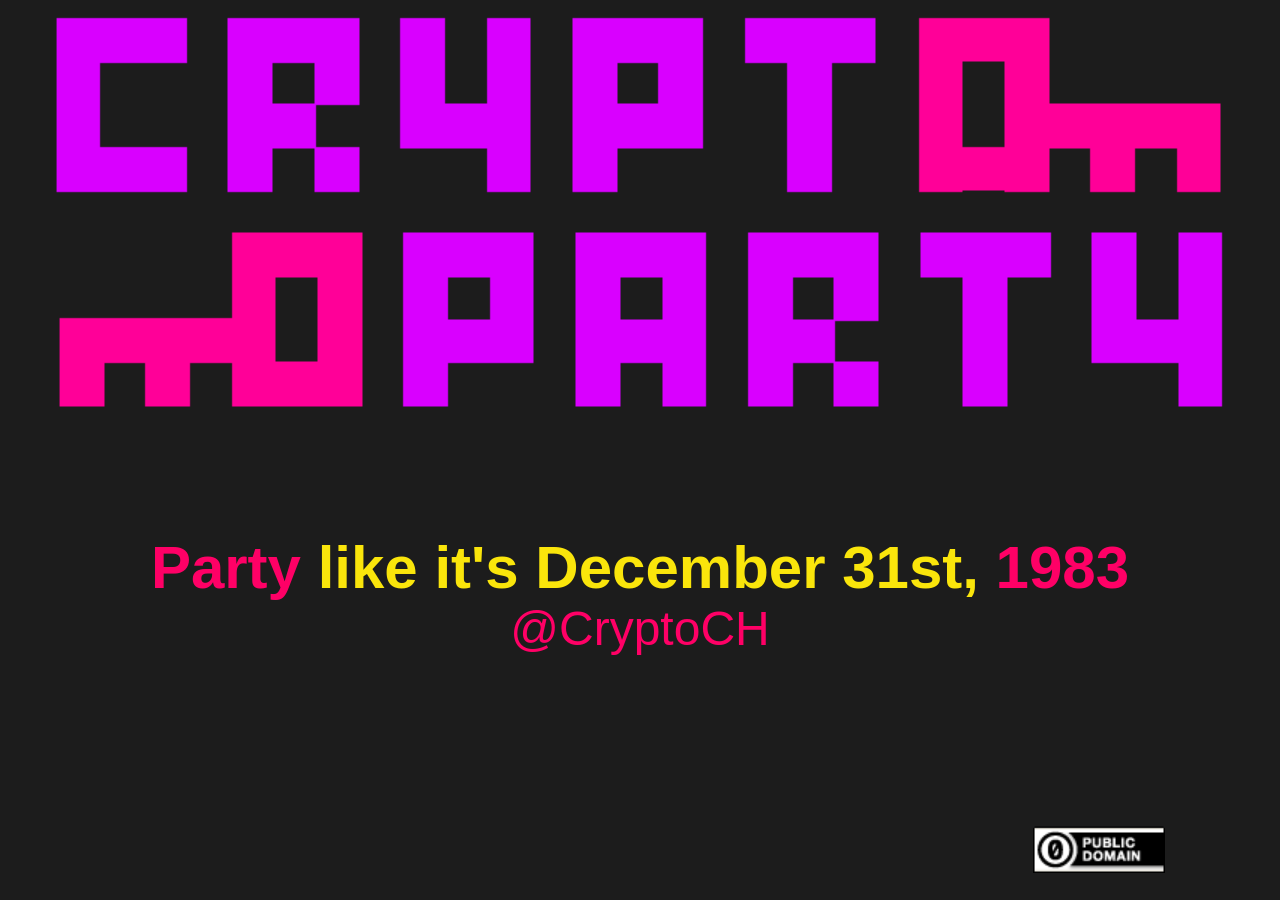
==== introduction/introduction.html @ 3e6db00e "Mets à jour l'introduction" ====
<!DOCTYPE html>
<head>
<meta charset="utf-8">
  <title></title>
  <link href="data:text/css,html%20%7B%20background%2Dcolor%3A%20%231C1C1C%3B%20%7D%0Aa%2C%20a%3Ahover%20%7B%20color%3A%20%23FF0066%3B%20text%2Ddecoration%3A%20none%3B%7D%0Afooter%20%7B%20position%3A%20absolute%3B%20bottom%3A%2010px%3B%20right%3A%2050px%3B%20%7D%0Astrong%20%7Bcolor%3A%20%23FF0066%7D%0Abody%20%7B%0A%20%20%20font%2Dfamily%3A%20%27Oswald%27%2C%20arial%2C%20serif%3B%0A%20%20%20background%2Dcolor%3A%20white%3B%0A%20%20%20color%3A%20white%3B%0A%20%20%20font%2Dsize%3A%202em%3B%0A%20%20%20background%3A%20%231C1C1C%3B%0A%7D%0A%0A%0A%2F%2A%20Transition%20effect%20%2A%2F%0Asection%20%7B%0A%20%20%20%2Dmoz%2Dtransition%3A%20left%20400ms%20linear%200s%3B%0A%20%20%20%2Dwebkit%2Dtransition%3A%20left%20400ms%20linear%200s%3B%0A%20%20%20%2Dms%2Dtransition%3A%20left%20400ms%20linear%200s%3B%0A%20%20%20transition%3A%20left%20400ms%20linear%200s%3B%0A%20%20%20background%3A%20%231C1C1C%3B%0A%7D%0Asection%20%7B%20left%3A%20%2D150%25%3B%20%7D%0Asection%5Baria%2Dselected%5D%20%7B%20left%3A%200%3B%20%7D%0Asection%5Baria%2Dselected%5D%20%7E%20section%20%7B%20left%3A%20%2B150%25%20%7D%0A%0A%2Elevel1%20%7B%20background%2Dcolor%3A%20%231C1C1C%3B%20vertical%2Dalign%3A%20middle%3B%20text%2Dalign%3A%20center%3B%7D%0A%2Elevel1%20h1%20%7Bline%2Dheight%3A%20600px%3B%20vertical%2Dalign%3A%20middle%3B%20margin%3A%200%3B%20text%2Dalign%3A%20center%3B%20display%3A%20block%7D%0A%0Ah1%20%7B%0A%20%20%20margin%3A%2050px%20100px%200%20100px%3B%0A%20%20%20font%2Dsize%3A%2050px%3B%0A%20%20%20text%2Dshadow%3A%200px%20%2D1px%200px%20%23000%3B%0A%20%20%20text%2Dalign%3A%20left%3B%0A%7D%0Ah2%20%7B%0A%20%20%20color%3A%20%23FAE50B%3B%0A%20%20%20margin%3A%2070px%200%200%200%3B%0A%20%20%20font%2Dsize%3A%2040px%3B%0A%20%20%20text%2Dalign%3A%20center%3B%0A%7D%0Aul%20%7B%0A%20%20%20margin%2Dtop%3A%2060px%3B%0A%20%20%20margin%2Dleft%3A%2040px%3B%0A%20%20%20margin%2Dright%3A%2030px%3B%0A%20%20%20padding%2Dright%3A%2030px%3B%0A%20%20%20font%2Dsize%3A%2035px%3B%0A%20%20%20text%2Dalign%3A%20right%3B%0A%20%20%20border%2Dright%3A%204px%20solid%20white%3B%0A%20%20%20min%2Dwidth%3A%20310px%3B%0A%20%20%20display%3A%20inline%2Dblock%3B%0A%7D%0Ali%20%7B%0A%20%20%20margin%2Dbottom%3A%2010px%3B%0A%7D%0Ablockquote%20%7B%0A%20%20%20margin%3A%2025px%20auto%200%20auto%3B%0A%20%20%20width%3A%20600px%3B%0A%7D%0Aq%7B%0A%20%20%20margin%3A%2050px%20auto%200%20auto%3B%0A%20%20%20width%3A%20500px%3B%0A%7D%0Aq%3Aafter%20%7Bcontent%3A%20%22%22%7D%0Aq%3Abefore%20%7Bcontent%3A%20%22%22%7D%0Aq%20%7B%0A%20%20%20display%3A%20block%3B%0A%20%20%20margin%2Dtop%3A%20140px%3B%0A%7D%0Avideo%20%7B%0A%20%20%20position%3A%20absolute%3B%0A%20%20%20top%3A%20210px%3B%0A%20%20%20width%3A%20260px%3B%0A%20%20%20left%3A%20445px%3B%0A%20%20%20box%2Dshadow%3A%200%200%2010px%20black%3B%0A%7D%0A%23arrow%20%7B%0A%20%20%20position%3A%20absolute%3B%0A%20%20%20top%3A%20165px%3B%0A%20%20%20left%3A%20460px%3B%0A%20%20%20font%2Dsize%3A%20100px%3B%0A%20%20%20color%3A%20white%3B%0A%0A%7D%0Ali%20%7Blist%2Dstyle%2Dtype%3A%20none%7D%0A%0A%2F%2A%20By%20default%2C%20visible%20%2A%2F%0A%2Eincremental%20%3E%20%2A%20%7B%20opacity%3A%201%3B%20%7D%0A%0A%2F%2A%20The%20current%20item%20%2A%2F%0A%2Eincremental%20%3E%20%2A%5Baria%2Dselected%5D%20%7B%20opacity%3A%201%3B%20%7D%0A%0A%2F%2A%20The%20items%20to%2Dbe%2Dselected%20%2A%2F%0A%2Eincremental%20%3E%20%2A%5Baria%2Dselected%5D%20%7E%20%2A%20%7B%20opacity%3A%200%3B%20%7D%0A%0A" rel="stylesheet" />
</head>
<body>
<section class="slide level1" id="section">

<img src="[data-uri]">
<h2 id="party-like-its-december-31st-1983"><strong>Party</strong> like it's December 31st, <strong>1983</strong></h2>
<p>
<a href="https://twitter.com/CryptoCH">@CryptoCH</a>
</p>

<footer> <img src="[data-uri]" alt="cc0" /> </footer>
</section>
<section class="slide level1" id="introduction">
<h1>Introduction</h1>
</section>
<section class="slide level1" id="section-1">

<h2 id="cryptoparty"><strong>CryptoParty</strong> ?</h2>
<ul class="incremental">
<li>@Asherwolf</li>
<li>gratuite et libre d'accès</li>
<li>publique</li>
<li>non commercial et non alignée politiquement</li>
<li>contre toutes formes de discrimination et d'harcèlement sexuel</li>
</ul>
<p><details> Créé vers décembre 2012 suite aux lois sur la rétention de données en Australie. Partage des connaissances. </details></p>
</section>
<section class="slide level1" id="section-2">

<h2 id="cryptographie-et-sécurité">Cryptographie et sécurité</h2>
<ul class="incremental">
<li>cryptographie <span class="math"> ≠ </span> sécurité</li>
<li>la sécurité est une <strong>hygiène</strong></li>
<li>tout à un coût</li>
<li>(d'apprentissage, de temps...)</li>
</ul>
<p><details> On peut avoir le meilleur algorithme de chiffrement, si on laisse la clé trainer il est inutile La sécurité total n'existe pas. La sécurité est une voie, rien ne se fait du jours au lendemain, tout est graduel, et on fait des erreurs. </details></p>
</section>
<section class="slide level1" id="section-3">

<h2 id="foss-et-logiciel-privateur"><strong>FOSS</strong> et logiciel privateur</h2>
<ul class="incremental">
<li><strong>F</strong>ree and <strong>O</strong>pen <strong>S</strong>ource <strong>S</strong>oftware</li>
<li>liberté de l'utilisateur</li>
<li>avantage en sécurité</li>
</ul>
<p><details> Car auditable, si même en connaissant l'algorithme complet qui protège ont ne peux le casser, alors il est sécurisé. </details></p>
</section>
<section class="slide level1" id="internet-3">
<h1>Internet &lt;<strong>3</strong></h1>
</section>
<section class="slide level1" id="section-4">

<h2 id="internet-3-1">Internet &lt;<strong>3</strong></h2>
<ul class="incremental">
<li>système d'interconnexion de réseau</li>
<li><strong>I</strong>nternet <strong>P</strong>rotocole</li>
<li>entre 1970 et 1980</li>
<li><strong>dépourvu de sécurité</strong></li>
<li>réseau basé sur la <strong>confiance</strong></li>
</ul>
<p><details> Dépourvu de sécurité, mais créer de façon à être suffisamment généralisable pour qu'on le sur-couche de sécurité. </details></p>
</section>
<section class="slide level1" id="section-5">

<img src="[data-uri]" style="width: 100%">
<p><details> Paquets passe par votre routeur, votre FAI, d'autre réseau, et arrive enfin à destination. Mode patate chaude. </details> ------------------</p>
</section>
<section class="slide level1" id="internet-ça-laisse-des-traces">
<h1><strong>Internet</strong> ça laisse des <strong>traces</strong></h1>
</section>
<section class="slide level1" id="section-6">

<h2 id="internet-ça-laisse-des-traces-1"><strong>Internet</strong> ça laisse des <strong>traces</strong></h2>
<ul class="incremental">
<li>dans votre ordinateur</li>
<li>dans votre <strong>routeur</strong> (modem, box...)</li>
<li>chez votre <strong>F</strong>ournisseur d'<strong>A</strong>ccès à <strong>I</strong>nternet</li>
<li>chez les <strong>sites</strong> que vous contactez</li>
<li>sur toutes les <strong>machines intermédiaires</strong></li>
<li>smartphone, tablettes, appareils connectés...</li>
</ul>
</section>
<section class="slide level1" id="section-7">

<h2 id="législation">Législation</h2>
<ul class="incremental">
<li>loi sur la <strong>rétention</strong> de donnée</li>
<li><strong>6 mois</strong> en Suisse</li>
<li>Europe (6 mois à 2 ans)</li>
<li>Allemagne, Belgique, (République Tchèque, Norvège)</li>
</ul>
<p><details> Allemagne et Belgique non pas de loi sur la rétention de données. République Tchèque en cour de changement, Norvège jusqu'en 2015 </details></p>
</section>
<section class="slide level1" id="surveillance-dinternet">
<h1>Surveillance d'<strong>Internet</strong></h1>
<p><details> Récapitulons: Internet est un réseau ouvert, il à été créé sans la sécurité à l'esprit, le réseau est basé sur la confiance dans ses noeuds, les acteurs majeurs sont des acteurs commerciaux. <details></p>
</section>
<section class="slide level1" id="section-8">

<img src="[data-uri]" style="height: 600px;">
</section>
<section class="slide level1" id="protection">
<h1>Protection</h1>
</section>
<section class="slide level1" id="section-9">

<h2 id="protection-1">Protection</h2>
<blockquote>
<p>&quot;Using <strong>cryptography</strong> is like having <strong>safe sex</strong>.&quot; -- Jacob Appelbaum</p>
</blockquote>
<ul class="incremental">
<li>anonymisation (<strong>Tor</strong>, <strong>I2P</strong>)</li>
<li>darknet (<strong>freenet</strong>)</li>
<li>web (<strong>https</strong>)</li>
<li>e-mail (<strong>GPG</strong>), chat, SMS (<strong>OTR</strong>)</li>
<li>chiffrement de ses disques</li>
<li>cryptomonnaie, bitmessage, twister...</li>
</ul>
<p><details> Protéger ses communications ce n'est pas seulement se protéger sois même, c'est protéger les autres. Vous ne pouvez pas contrôler ce que vas dire votre correspondant. C'est peut être anodin aujourd'hui, mais tout cela est collecté hors contexte. </details></p>
</section>
<section class="slide level1" id="section-10">

<h2 id="bullshit-o-meter">Bullshit-<strong>O</strong>-meter</h2>
<ul class="incremental">
<li>&quot;Notre algorithme révolutionnaire&quot;</li>
<li>&quot;Nos logiciels <strong>brevetés</strong>&quot;</li>
<li>&quot;Chiffrement de grade militaire&quot;</li>
<li>&quot;Les données <strong>s'auto-détruises</strong>&quot;</li>
<li>Cloud</li>
</ul>
</section>
<section class="slide level1" id="section-11">
<h1>&lt;<strong>3</strong></h1>
<ul class="incremental">
<li>bug...</li>
</ul>
<p><details> C'est tout ce que j'ai. </details></p>
</section>
<!-- {{{{ dzslides core
#
#
#     __  __  __       .  __   ___  __
#    |  \  / /__` |    | |  \ |__  /__`
#    |__/ /_ .__/ |___ | |__/ |___ .__/ core :€
#
#
# The following block of code is not supposed to be edited.
# But if you want to change the behavior of these slides,
# feel free to hack it!
#
-->

<div id="progress-bar"></div>

<!-- Default Style -->
<style>
  * { margin: 0; padding: 0; -moz-box-sizing: border-box; -webkit-box-sizing: border-box; box-sizing: border-box; }
  details { display: none; }
  body {
    width: 800px; height: 600px;
    margin-left: -400px; margin-top: -300px;
    position: absolute; top: 50%; left: 50%;
    overflow: hidden;
  }
  section {
    position: absolute;
    pointer-events: none;
    width: 100%; height: 100%;
  }
  section[aria-selected] { pointer-events: auto; }
  html { overflow: hidden; }
  body { display: none; }
  body.loaded { display: block; }
  .incremental {visibility: hidden; }
  .incremental[active] {visibility: visible; }
  #progress-bar{
    bottom: 0;
    position: absolute;
    -moz-transition: width 400ms linear 0s;
    -webkit-transition: width 400ms linear 0s;
    -ms-transition: width 400ms linear 0s;
    transition: width 400ms linear 0s;
  }
  figure {
    width: 100%;
    height: 100%;
  }
  figure > * {
    position: absolute;
  }
  figure > img, figure > video {
    width: 100%; height: 100%;
  }
</style>

<script>
  var Dz = {
    remoteWindows: [],
    idx: -1,
    step: 0,
    slides: null,
    progressBar : null,
    params: {
      autoplay: "1"
    }
  };

  Dz.init = function() {
    document.body.className = "loaded";
    this.slides = $$("body > section");
    this.progressBar = $("#progress-bar");
    this.setupParams();
    this.onhashchange();
    this.setupTouchEvents();
    this.onresize();
  }
  
  Dz.setupParams = function() {
    var p = window.location.search.substr(1).split('&');
    p.forEach(function(e, i, a) {
      var keyVal = e.split('=');
      Dz.params[keyVal[0]] = decodeURIComponent(keyVal[1]);
    });
  // Specific params handling
    if (!+this.params.autoplay)
      $$.forEach($$("video"), function(v){ v.controls = true });
  }

  Dz.onkeydown = function(aEvent) {
    // Don't intercept keyboard shortcuts
    if (aEvent.altKey
      || aEvent.ctrlKey
      || aEvent.metaKey
      || aEvent.shiftKey) {
      return;
    }
    if ( aEvent.keyCode == 37 // left arrow
      || aEvent.keyCode == 38 // up arrow
      || aEvent.keyCode == 33 // page up
    ) {
      aEvent.preventDefault();
      this.back();
    }
    if ( aEvent.keyCode == 39 // right arrow
      || aEvent.keyCode == 40 // down arrow
      || aEvent.keyCode == 34 // page down
    ) {
      aEvent.preventDefault();
      this.forward();
    }
    if (aEvent.keyCode == 35) { // end
      aEvent.preventDefault();
      this.goEnd();
    }
    if (aEvent.keyCode == 36) { // home
      aEvent.preventDefault();
      this.goStart();
    }
    if (aEvent.keyCode == 32) { // space
      aEvent.preventDefault();
      this.toggleContent();
    }
    if (aEvent.keyCode == 70) { // f
      aEvent.preventDefault();
      this.goFullscreen();
    }
  }

  /* Touch Events */

  Dz.setupTouchEvents = function() {
    var orgX, newX;
    var tracking = false;

    var db = document.body;
    db.addEventListener("touchstart", start.bind(this), false);
    db.addEventListener("touchmove", move.bind(this), false);

    function start(aEvent) {
      aEvent.preventDefault();
      tracking = true;
      orgX = aEvent.changedTouches[0].pageX;
    }

    function move(aEvent) {
      if (!tracking) return;
      newX = aEvent.changedTouches[0].pageX;
      if (orgX - newX > 100) {
        tracking = false;
        this.forward();
      } else {
        if (orgX - newX < -100) {
          tracking = false;
          this.back();
        }
      }
    }
  }

  /* Adapt the size of the slides to the window */

  Dz.onresize = function() {
    var db = document.body;
    var sx = db.clientWidth / window.innerWidth;
    var sy = db.clientHeight / window.innerHeight;
    var transform = "scale(" + (1/Math.max(sx, sy)) + ")";

    db.style.MozTransform = transform;
    db.style.WebkitTransform = transform;
    db.style.OTransform = transform;
    db.style.msTransform = transform;
    db.style.transform = transform;
  }


  Dz.getDetails = function(aIdx) {
    var s = $("section:nth-of-type(" + aIdx + ")");
    var d = s.$("details");
    return d ? d.innerHTML : "";
  }

  Dz.onmessage = function(aEvent) {
    var argv = aEvent.data.split(" "), argc = argv.length;
    argv.forEach(function(e, i, a) { a[i] = decodeURIComponent(e) });
    var win = aEvent.source;
    if (argv[0] === "REGISTER" && argc === 1) {
      this.remoteWindows.push(win);
      this.postMsg(win, "REGISTERED", document.title, this.slides.length);
      this.postMsg(win, "CURSOR", this.idx + "." + this.step);
      return;
    }
    if (argv[0] === "BACK" && argc === 1)
      this.back();
    if (argv[0] === "FORWARD" && argc === 1)
      this.forward();
    if (argv[0] === "START" && argc === 1)
      this.goStart();
    if (argv[0] === "END" && argc === 1)
      this.goEnd();
    if (argv[0] === "TOGGLE_CONTENT" && argc === 1)
      this.toggleContent();
    if (argv[0] === "SET_CURSOR" && argc === 2)
      window.location.hash = "#" + argv[1];
    if (argv[0] === "GET_CURSOR" && argc === 1)
      this.postMsg(win, "CURSOR", this.idx + "." + this.step);
    if (argv[0] === "GET_NOTES" && argc === 1)
      this.postMsg(win, "NOTES", this.getDetails(this.idx));
  }

  Dz.toggleContent = function() {
    // If a Video is present in this new slide, play it.
    // If a Video is present in the previous slide, stop it.
    var s = $("section[aria-selected]");
    if (s) {
      var video = s.$("video");
      if (video) {
        if (video.ended || video.paused) {
          video.play();
        } else {
          video.pause();
        }
      }
    }
  }

  Dz.setCursor = function(aIdx, aStep) {
    // If the user change the slide number in the URL bar, jump
    // to this slide.
    aStep = (aStep != 0 && typeof aStep !== "undefined") ? "." + aStep : ".0";
    window.location.hash = "#" + aIdx + aStep;
  }

  Dz.onhashchange = function() {
    var cursor = window.location.hash.split("#"),
        newidx = 1,
        newstep = 0;
    if (cursor.length == 2) {
      newidx = ~~cursor[1].split(".")[0];
      newstep = ~~cursor[1].split(".")[1];
      if (newstep > Dz.slides[newidx - 1].$$('.incremental > *').length) {
        newstep = 0;
        newidx++;
      }
    }
    this.setProgress(newidx, newstep);
    if (newidx != this.idx) {
      this.setSlide(newidx);
    }
    if (newstep != this.step) {
      this.setIncremental(newstep);
    }
    for (var i = 0; i < this.remoteWindows.length; i++) {
      this.postMsg(this.remoteWindows[i], "CURSOR", this.idx + "." + this.step);
    }
  }

  Dz.back = function() {
    if (this.idx == 1 && this.step == 0) {
      return;
    }
    if (this.step == 0) {
      this.setCursor(this.idx - 1,
                     this.slides[this.idx - 2].$$('.incremental > *').length);
    } else {
      this.setCursor(this.idx, this.step - 1);
    }
  }

  Dz.forward = function() {
    if (this.idx >= this.slides.length &&
        this.step >= this.slides[this.idx - 1].$$('.incremental > *').length) {
        return;
    }
    if (this.step >= this.slides[this.idx - 1].$$('.incremental > *').length) {
      this.setCursor(this.idx + 1, 0);
    } else {
      this.setCursor(this.idx, this.step + 1);
    }
  }

  Dz.goStart = function() {
    this.setCursor(1, 0);
  }

  Dz.goEnd = function() {
    var lastIdx = this.slides.length;
    var lastStep = this.slides[lastIdx - 1].$$('.incremental > *').length;
    this.setCursor(lastIdx, lastStep);
  }

  Dz.setSlide = function(aIdx) {
    this.idx = aIdx;
    var old = $("section[aria-selected]");
    var next = $("section:nth-of-type("+ this.idx +")");
    if (old) {
      old.removeAttribute("aria-selected");
      var video = old.$("video");
      if (video) {
        video.pause();
      }
    }
    if (next) {
      next.setAttribute("aria-selected", "true");
      var video = next.$("video");
      if (video && !!+this.params.autoplay) {
        video.play();
      }
    } else {
      // That should not happen
      this.idx = -1;
      // console.warn("Slide doesn't exist.");
    }
  }

  Dz.setIncremental = function(aStep) {
    this.step = aStep;
    var old = this.slides[this.idx - 1].$('.incremental > *[aria-selected]');
    if (old) {
      old.removeAttribute('aria-selected');
    }
    var incrementals = $$('.incremental');
    if (this.step <= 0) {
      $$.forEach(incrementals, function(aNode) {
        aNode.removeAttribute('active');
      });
      return;
    }
    var next = this.slides[this.idx - 1].$$('.incremental > *')[this.step - 1];
    if (next) {
      next.setAttribute('aria-selected', true);
      next.parentNode.setAttribute('active', true);
      var found = false;
      $$.forEach(incrementals, function(aNode) {
        if (aNode != next.parentNode)
          if (found)
            aNode.removeAttribute('active');
          else
            aNode.setAttribute('active', true);
        else
          found = true;
      });
    } else {
      setCursor(this.idx, 0);
    }
    return next;
  }

  Dz.goFullscreen = function() {
    var html = $('html'),
        requestFullscreen = html.requestFullscreen || html.requestFullScreen || html.mozRequestFullScreen || html.webkitRequestFullScreen;
    if (requestFullscreen) {
      requestFullscreen.apply(html);
    }
  }
  
  Dz.setProgress = function(aIdx, aStep) {
    var slide = $("section:nth-of-type("+ aIdx +")");
    if (!slide)
      return;
    var steps = slide.$$('.incremental > *').length + 1,
        slideSize = 100 / (this.slides.length - 1),
        stepSize = slideSize / steps;
    this.progressBar.style.width = ((aIdx - 1) * slideSize + aStep * stepSize) + '%';
  }
  
  Dz.postMsg = function(aWin, aMsg) { // [arg0, [arg1...]]
    aMsg = [aMsg];
    for (var i = 2; i < arguments.length; i++)
      aMsg.push(encodeURIComponent(arguments[i]));
    aWin.postMessage(aMsg.join(" "), "*");
  }
  
  function init() {
    Dz.init();
    window.onkeydown = Dz.onkeydown.bind(Dz);
    window.onresize = Dz.onresize.bind(Dz);
    window.onhashchange = Dz.onhashchange.bind(Dz);
    window.onmessage = Dz.onmessage.bind(Dz);
  }

  window.onload = init;
</script>


<script> // Helpers
  if (!Function.prototype.bind) {
    Function.prototype.bind = function (oThis) {

      // closest thing possible to the ECMAScript 5 internal IsCallable
      // function 
      if (typeof this !== "function")
      throw new TypeError(
        "Function.prototype.bind - what is trying to be fBound is not callable"
      );

      var aArgs = Array.prototype.slice.call(arguments, 1),
          fToBind = this,
          fNOP = function () {},
          fBound = function () {
            return fToBind.apply( this instanceof fNOP ? this : oThis || window,
                   aArgs.concat(Array.prototype.slice.call(arguments)));
          };

      fNOP.prototype = this.prototype;
      fBound.prototype = new fNOP();

      return fBound;
    };
  }

  var $ = (HTMLElement.prototype.$ = function(aQuery) {
    return this.querySelector(aQuery);
  }).bind(document);

  var $$ = (HTMLElement.prototype.$$ = function(aQuery) {
    return this.querySelectorAll(aQuery);
  }).bind(document);

  $$.forEach = function(nodeList, fun) {
    Array.prototype.forEach.call(nodeList, fun);
  }

</script>
<!-- vim: set fdm=marker: }}} -->
</body>
</html>
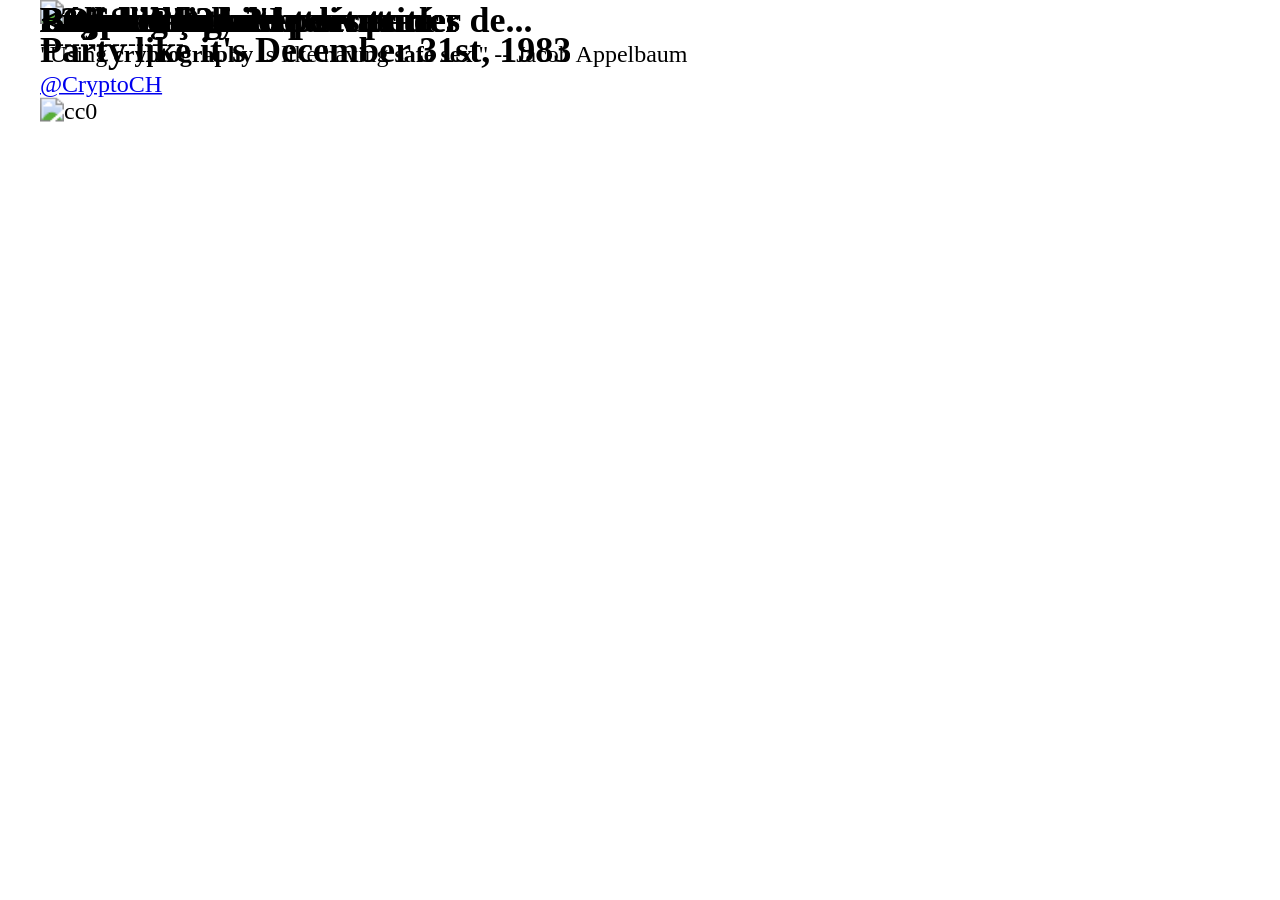
==== commit fa28a216: "Réorganise l'introduction" ====
--- a/introduction/introduction.html
+++ b/introduction/introduction.html
@@ -2,27 +2,32 @@
 <head>
 <meta charset="utf-8">
   <title></title>
-  <link href="data:text/css,html%20%7B%20background%2Dcolor%3A%20%231C1C1C%3B%20%7D%0Aa%2C%20a%3Ahover%20%7B%20color%3A%20%23FF0066%3B%20text%2Ddecoration%3A%20none%3B%7D%0Afooter%20%7B%20position%3A%20absolute%3B%20bottom%3A%2010px%3B%20right%3A%2050px%3B%20%7D%0Astrong%20%7Bcolor%3A%20%23FF0066%7D%0Abody%20%7B%0A%20%20%20font%2Dfamily%3A%20%27Oswald%27%2C%20arial%2C%20serif%3B%0A%20%20%20background%2Dcolor%3A%20white%3B%0A%20%20%20color%3A%20white%3B%0A%20%20%20font%2Dsize%3A%202em%3B%0A%20%20%20background%3A%20%231C1C1C%3B%0A%7D%0A%0A%0A%2F%2A%20Transition%20effect%20%2A%2F%0Asection%20%7B%0A%20%20%20%2Dmoz%2Dtransition%3A%20left%20400ms%20linear%200s%3B%0A%20%20%20%2Dwebkit%2Dtransition%3A%20left%20400ms%20linear%200s%3B%0A%20%20%20%2Dms%2Dtransition%3A%20left%20400ms%20linear%200s%3B%0A%20%20%20transition%3A%20left%20400ms%20linear%200s%3B%0A%20%20%20background%3A%20%231C1C1C%3B%0A%7D%0Asection%20%7B%20left%3A%20%2D150%25%3B%20%7D%0Asection%5Baria%2Dselected%5D%20%7B%20left%3A%200%3B%20%7D%0Asection%5Baria%2Dselected%5D%20%7E%20section%20%7B%20left%3A%20%2B150%25%20%7D%0A%0A%2Elevel1%20%7B%20background%2Dcolor%3A%20%231C1C1C%3B%20vertical%2Dalign%3A%20middle%3B%20text%2Dalign%3A%20center%3B%7D%0A%2Elevel1%20h1%20%7Bline%2Dheight%3A%20600px%3B%20vertical%2Dalign%3A%20middle%3B%20margin%3A%200%3B%20text%2Dalign%3A%20center%3B%20display%3A%20block%7D%0A%0Ah1%20%7B%0A%20%20%20margin%3A%2050px%20100px%200%20100px%3B%0A%20%20%20font%2Dsize%3A%2050px%3B%0A%20%20%20text%2Dshadow%3A%200px%20%2D1px%200px%20%23000%3B%0A%20%20%20text%2Dalign%3A%20left%3B%0A%7D%0Ah2%20%7B%0A%20%20%20color%3A%20%23FAE50B%3B%0A%20%20%20margin%3A%2070px%200%200%200%3B%0A%20%20%20font%2Dsize%3A%2040px%3B%0A%20%20%20text%2Dalign%3A%20center%3B%0A%7D%0Aul%20%7B%0A%20%20%20margin%2Dtop%3A%2060px%3B%0A%20%20%20margin%2Dleft%3A%2040px%3B%0A%20%20%20margin%2Dright%3A%2030px%3B%0A%20%20%20padding%2Dright%3A%2030px%3B%0A%20%20%20font%2Dsize%3A%2035px%3B%0A%20%20%20text%2Dalign%3A%20right%3B%0A%20%20%20border%2Dright%3A%204px%20solid%20white%3B%0A%20%20%20min%2Dwidth%3A%20310px%3B%0A%20%20%20display%3A%20inline%2Dblock%3B%0A%7D%0Ali%20%7B%0A%20%20%20margin%2Dbottom%3A%2010px%3B%0A%7D%0Ablockquote%20%7B%0A%20%20%20margin%3A%2025px%20auto%200%20auto%3B%0A%20%20%20width%3A%20600px%3B%0A%7D%0Aq%7B%0A%20%20%20margin%3A%2050px%20auto%200%20auto%3B%0A%20%20%20width%3A%20500px%3B%0A%7D%0Aq%3Aafter%20%7Bcontent%3A%20%22%22%7D%0Aq%3Abefore%20%7Bcontent%3A%20%22%22%7D%0Aq%20%7B%0A%20%20%20display%3A%20block%3B%0A%20%20%20margin%2Dtop%3A%20140px%3B%0A%7D%0Avideo%20%7B%0A%20%20%20position%3A%20absolute%3B%0A%20%20%20top%3A%20210px%3B%0A%20%20%20width%3A%20260px%3B%0A%20%20%20left%3A%20445px%3B%0A%20%20%20box%2Dshadow%3A%200%200%2010px%20black%3B%0A%7D%0A%23arrow%20%7B%0A%20%20%20position%3A%20absolute%3B%0A%20%20%20top%3A%20165px%3B%0A%20%20%20left%3A%20460px%3B%0A%20%20%20font%2Dsize%3A%20100px%3B%0A%20%20%20color%3A%20white%3B%0A%0A%7D%0Ali%20%7Blist%2Dstyle%2Dtype%3A%20none%7D%0A%0A%2F%2A%20By%20default%2C%20visible%20%2A%2F%0A%2Eincremental%20%3E%20%2A%20%7B%20opacity%3A%201%3B%20%7D%0A%0A%2F%2A%20The%20current%20item%20%2A%2F%0A%2Eincremental%20%3E%20%2A%5Baria%2Dselected%5D%20%7B%20opacity%3A%201%3B%20%7D%0A%0A%2F%2A%20The%20items%20to%2Dbe%2Dselected%20%2A%2F%0A%2Eincremental%20%3E%20%2A%5Baria%2Dselected%5D%20%7E%20%2A%20%7B%20opacity%3A%200%3B%20%7D%0A%0A" rel="stylesheet" />
+  <style type="text/css">code{white-space: pre;}</style>
+  <link rel="stylesheet" href="style.css" />
 </head>
 <body>
-<section class="slide level1" id="section">
-
-<img src="[data-uri]">
+<section class="slide level1">
+
+<p><img src="logo.png"></p>
 <h2 id="party-like-its-december-31st-1983"><strong>Party</strong> like it's December 31st, <strong>1983</strong></h2>
 <p>
-<a href="https://twitter.com/CryptoCH">@CryptoCH</a>
+<a href="https://twitter.com/CryptoCH"><span class="citation" data-cites="CryptoCH">@CryptoCH</span></a>
 </p>
 
-<footer> <img src="[data-uri]" alt="cc0" /> </footer>
-</section>
-<section class="slide level1" id="introduction">
+<footer>
+   
+<img src="cc0.png" alt="cc0" />
+</footer>
+
+</section>
+<section id="introduction" class="slide level1">
 <h1>Introduction</h1>
 </section>
-<section class="slide level1" id="section-1">
+<section class="slide level1">
 
 <h2 id="cryptoparty"><strong>CryptoParty</strong> ?</h2>
 <ul class="incremental">
-<li>@Asherwolf</li>
+<li><span class="citation" data-cites="Asherwolf">@Asherwolf</span></li>
 <li>gratuite et libre d'accès</li>
 <li>publique</li>
 <li>non commercial et non alignée politiquement</li>
@@ -30,31 +35,57 @@
 </ul>
 <p><details> Créé vers décembre 2012 suite aux lois sur la rétention de données en Australie. Partage des connaissances. </details></p>
 </section>
-<section class="slide level1" id="section-2">
-
-<h2 id="cryptographie-et-sécurité">Cryptographie et sécurité</h2>
-<ul class="incremental">
-<li>cryptographie <span class="math"> ≠ </span> sécurité</li>
-<li>la sécurité est une <strong>hygiène</strong></li>
-<li>tout à un coût</li>
-<li>(d'apprentissage, de temps...)</li>
-</ul>
-<p><details> On peut avoir le meilleur algorithme de chiffrement, si on laisse la clé trainer il est inutile La sécurité total n'existe pas. La sécurité est une voie, rien ne se fait du jours au lendemain, tout est graduel, et on fait des erreurs. </details></p>
-</section>
-<section class="slide level1" id="section-3">
+<section class="slide level1">
+
+<h2 id="bonne-conduite">Bonne <strong>conduite</strong></h2>
+<ul class="incremental">
+<li>vie privée</li>
+<li><strong>Toujours</strong> demander avant:</li>
+<li>photos, videos</li>
+<li>publications incluant nom/identité/pseudo/action</li>
+<li>flouter/masquer les visages</li>
+</ul>
+<p><details> Nous somme ici pour parler de vie privée, donc autant prendre de bonnes habitudes tout de suite ! </details></p>
+</section>
+<section class="slide level1">
+
+<h2 id="aujourdhui-on-peut-parler-de...">Aujourd'hui on peut parler de...</h2>
+<ul class="incremental">
+<li>EthACK</li>
+<li>Sécurité des ordinateurs portable</li>
+<li>Tor</li>
+<li>Password ?</li>
+<li>Autre ?</li>
+</ul>
+</section>
+<section class="slide level1">
 
 <h2 id="foss-et-logiciel-privateur"><strong>FOSS</strong> et logiciel privateur</h2>
 <ul class="incremental">
 <li><strong>F</strong>ree and <strong>O</strong>pen <strong>S</strong>ource <strong>S</strong>oftware</li>
 <li>liberté de l'utilisateur</li>
 <li>avantage en sécurité</li>
+<li>GNU/Linux <strong>&lt;3</strong></li>
+<li><strong>FR</strong>ibourg <strong>O</strong>pen <strong>S</strong>ource <strong>C</strong>ommunity</li>
 </ul>
 <p><details> Car auditable, si même en connaissant l'algorithme complet qui protège ont ne peux le casser, alors il est sécurisé. </details></p>
 </section>
-<section class="slide level1" id="internet-3">
+<section class="slide level1">
+
+<h2 id="cryptographie-et-sécurité">Cryptographie et sécurité</h2>
+<ul class="incremental">
+<li>cryptographie <strong><span class="math"> ≠ </span></strong> sécurité</li>
+<li>la sécurité c'est une <strong>hygiène</strong></li>
+<li>tout a un coût</li>
+<li>(d'apprentissage, de temps...)</li>
+<li>revenez le mois prochain <strong>;)</strong></li>
+</ul>
+<p><details> On peut avoir le meilleur algorithme de chiffrement, si on laisse la clé trainer il est inutile La sécurité total n'existe pas. La sécurité est une voie, rien ne se fait du jours au lendemain, tout est graduel, et on fait des erreurs. </details></p>
+</section>
+<section id="internet-3" class="slide level1">
 <h1>Internet &lt;<strong>3</strong></h1>
 </section>
-<section class="slide level1" id="section-4">
+<section class="slide level1">
 
 <h2 id="internet-3-1">Internet &lt;<strong>3</strong></h2>
 <ul class="incremental">
@@ -64,17 +95,17 @@
 <li><strong>dépourvu de sécurité</strong></li>
 <li>réseau basé sur la <strong>confiance</strong></li>
 </ul>
-<p><details> Dépourvu de sécurité, mais créer de façon à être suffisamment généralisable pour qu'on le sur-couche de sécurité. </details></p>
-</section>
-<section class="slide level1" id="section-5">
-
-<img src="[data-uri]" style="width: 100%">
-<p><details> Paquets passe par votre routeur, votre FAI, d'autre réseau, et arrive enfin à destination. Mode patate chaude. </details> ------------------</p>
-</section>
-<section class="slide level1" id="internet-ça-laisse-des-traces">
+<p><details> Dépourvu de sécurité, mais créé de façon à être suffisamment généralisable pour qu'on le sur-couche de sécurité. </details></p>
+</section>
+<section class="slide level1">
+
+<p><img src="internet_diagram.svg" style="width: 100%"></p>
+<p><details> Paquets passent par votre routeur, votre FAI, d'autre réseaus, et arrive enfin à destination. Mode patate chaude. </details> ------------------</p>
+</section>
+<section id="internet-ça-laisse-des-traces" class="slide level1">
 <h1><strong>Internet</strong> ça laisse des <strong>traces</strong></h1>
 </section>
-<section class="slide level1" id="section-6">
+<section class="slide level1">
 
 <h2 id="internet-ça-laisse-des-traces-1"><strong>Internet</strong> ça laisse des <strong>traces</strong></h2>
 <ul class="incremental">
@@ -86,29 +117,29 @@
 <li>smartphone, tablettes, appareils connectés...</li>
 </ul>
 </section>
-<section class="slide level1" id="section-7">
+<section class="slide level1">
 
 <h2 id="législation">Législation</h2>
 <ul class="incremental">
-<li>loi sur la <strong>rétention</strong> de donnée</li>
+<li>loi sur la <strong>rétention</strong> des données</li>
 <li><strong>6 mois</strong> en Suisse</li>
 <li>Europe (6 mois à 2 ans)</li>
-<li>Allemagne, Belgique, (République Tchèque, Norvège)</li>
+<li>Allemagne, Belgique</li>
 </ul>
 <p><details> Allemagne et Belgique non pas de loi sur la rétention de données. République Tchèque en cour de changement, Norvège jusqu'en 2015 </details></p>
 </section>
-<section class="slide level1" id="surveillance-dinternet">
+<section id="surveillance-dinternet" class="slide level1">
 <h1>Surveillance d'<strong>Internet</strong></h1>
 <p><details> Récapitulons: Internet est un réseau ouvert, il à été créé sans la sécurité à l'esprit, le réseau est basé sur la confiance dans ses noeuds, les acteurs majeurs sont des acteurs commerciaux. <details></p>
 </section>
-<section class="slide level1" id="section-8">
-
-<img src="[data-uri]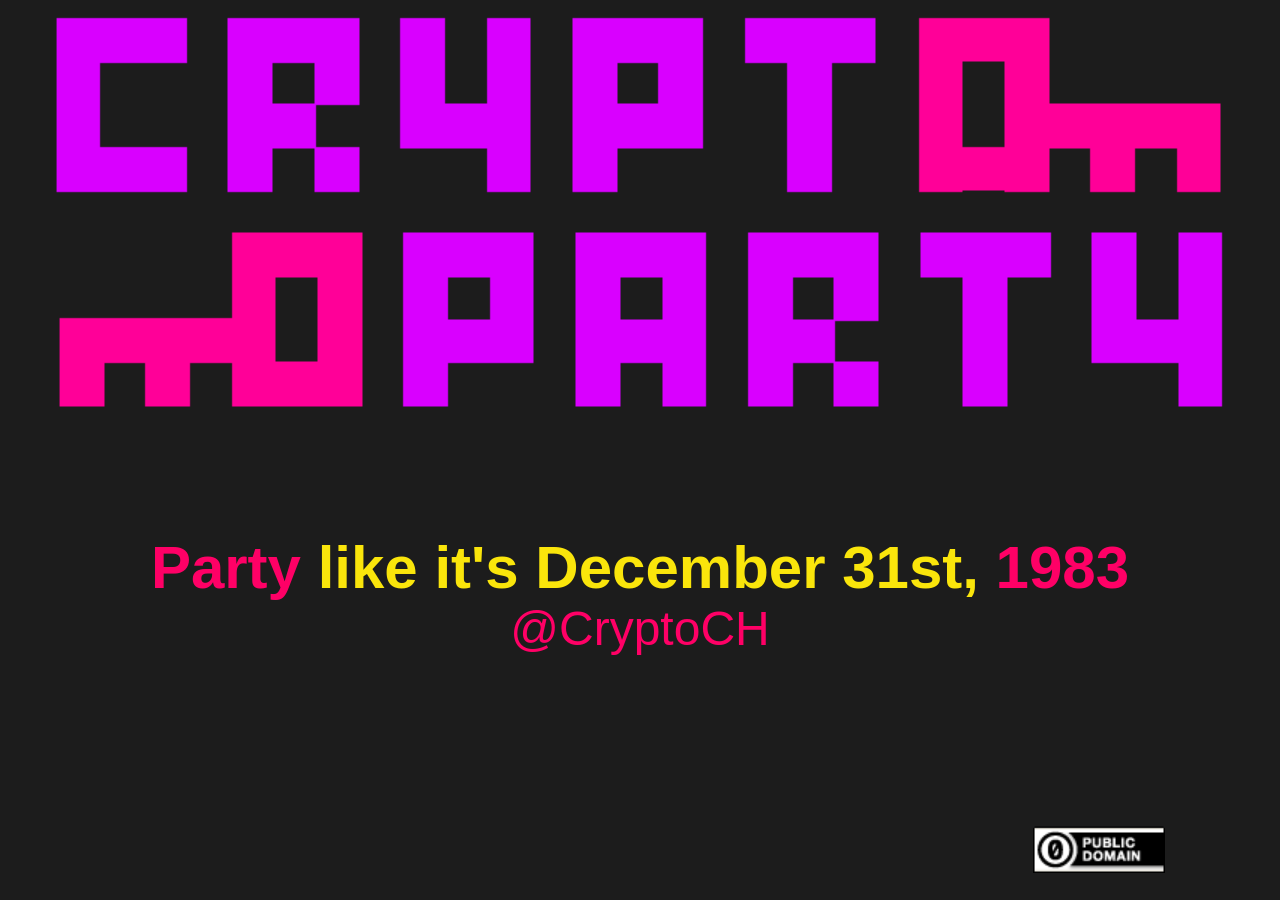
==== commit 45a97c58: "Update introduction" ====
--- a/introduction/introduction.html
+++ b/introduction/introduction.html
@@ -3,12 +3,12 @@
 <meta charset="utf-8">
   <title></title>
   <style type="text/css">code{white-space: pre;}</style>
-  <link rel="stylesheet" href="style.css" />
+  <link href="data:text/css,html%20%7B%20background%2Dcolor%3A%20%231C1C1C%3B%20%7D%0Aa%2C%20a%3Ahover%20%7B%20color%3A%20%23FF0066%3B%20text%2Ddecoration%3A%20none%3B%7D%0Afooter%20%7B%20position%3A%20absolute%3B%20bottom%3A%2010px%3B%20right%3A%2050px%3B%20%7D%0Astrong%20%7Bcolor%3A%20%23FF0066%7D%0Abody%20%7B%0A%20%20%20font%2Dfamily%3A%20%27Oswald%27%2C%20arial%2C%20serif%3B%0A%20%20%20background%2Dcolor%3A%20white%3B%0A%20%20%20color%3A%20white%3B%0A%20%20%20font%2Dsize%3A%202em%3B%0A%20%20%20background%3A%20%231C1C1C%3B%0A%7D%0A%0A%0A%2F%2A%20Transition%20effect%20%2A%2F%0Asection%20%7B%0A%20%20%20%2Dmoz%2Dtransition%3A%20left%20400ms%20linear%200s%3B%0A%20%20%20%2Dwebkit%2Dtransition%3A%20left%20400ms%20linear%200s%3B%0A%20%20%20%2Dms%2Dtransition%3A%20left%20400ms%20linear%200s%3B%0A%20%20%20transition%3A%20left%20400ms%20linear%200s%3B%0A%20%20%20background%3A%20%231C1C1C%3B%0A%7D%0Asection%20%7B%20left%3A%20%2D150%25%3B%20%7D%0Asection%5Baria%2Dselected%5D%20%7B%20left%3A%200%3B%20%7D%0Asection%5Baria%2Dselected%5D%20%7E%20section%20%7B%20left%3A%20%2B150%25%20%7D%0A%0A%2Elevel1%20%7B%20background%2Dcolor%3A%20%231C1C1C%3B%20vertical%2Dalign%3A%20middle%3B%20text%2Dalign%3A%20center%3B%7D%0A%2Elevel1%20h1%20%7Bline%2Dheight%3A%20600px%3B%20vertical%2Dalign%3A%20middle%3B%20margin%3A%200%3B%20text%2Dalign%3A%20center%3B%20display%3A%20block%7D%0A%0Ah1%20%7B%0A%20%20%20margin%3A%2050px%20100px%200%20100px%3B%0A%20%20%20font%2Dsize%3A%2050px%3B%0A%20%20%20text%2Dshadow%3A%200px%20%2D1px%200px%20%23000%3B%0A%20%20%20text%2Dalign%3A%20left%3B%0A%7D%0Ah2%20%7B%0A%20%20%20color%3A%20%23FAE50B%3B%0A%20%20%20margin%3A%2070px%200%200%200%3B%0A%20%20%20font%2Dsize%3A%2040px%3B%0A%20%20%20text%2Dalign%3A%20center%3B%0A%7D%0Aul%20%7B%0A%20%20%20margin%2Dtop%3A%2060px%3B%0A%20%20%20margin%2Dleft%3A%2040px%3B%0A%20%20%20margin%2Dright%3A%2030px%3B%0A%20%20%20padding%2Dright%3A%2030px%3B%0A%20%20%20font%2Dsize%3A%2035px%3B%0A%20%20%20text%2Dalign%3A%20right%3B%0A%20%20%20border%2Dright%3A%204px%20solid%20white%3B%0A%20%20%20min%2Dwidth%3A%20310px%3B%0A%20%20%20display%3A%20inline%2Dblock%3B%0A%7D%0Ali%20%7B%0A%20%20%20margin%2Dbottom%3A%2010px%3B%0A%7D%0Ablockquote%20%7B%0A%20%20%20margin%3A%2025px%20auto%200%20auto%3B%0A%20%20%20width%3A%20600px%3B%0A%7D%0Aq%7B%0A%20%20%20margin%3A%2050px%20auto%200%20auto%3B%0A%20%20%20width%3A%20500px%3B%0A%7D%0Aq%3Aafter%20%7Bcontent%3A%20%22%22%7D%0Aq%3Abefore%20%7Bcontent%3A%20%22%22%7D%0Aq%20%7B%0A%20%20%20display%3A%20block%3B%0A%20%20%20margin%2Dtop%3A%20140px%3B%0A%7D%0Avideo%20%7B%0A%20%20%20position%3A%20absolute%3B%0A%20%20%20top%3A%20210px%3B%0A%20%20%20width%3A%20260px%3B%0A%20%20%20left%3A%20445px%3B%0A%20%20%20box%2Dshadow%3A%200%200%2010px%20black%3B%0A%7D%0A%23arrow%20%7B%0A%20%20%20position%3A%20absolute%3B%0A%20%20%20top%3A%20165px%3B%0A%20%20%20left%3A%20460px%3B%0A%20%20%20font%2Dsize%3A%20100px%3B%0A%20%20%20color%3A%20white%3B%0A%0A%7D%0Ali%20%7Blist%2Dstyle%2Dtype%3A%20none%7D%0A%0A%2F%2A%20By%20default%2C%20visible%20%2A%2F%0A%2Eincremental%20%3E%20%2A%20%7B%20opacity%3A%201%3B%20%7D%0A%0A%2F%2A%20The%20current%20item%20%2A%2F%0A%2Eincremental%20%3E%20%2A%5Baria%2Dselected%5D%20%7B%20opacity%3A%201%3B%20%7D%0A%0A%2F%2A%20The%20items%20to%2Dbe%2Dselected%20%2A%2F%0A%2Eincremental%20%3E%20%2A%5Baria%2Dselected%5D%20%7E%20%2A%20%7B%20opacity%3A%200%3B%20%7D%0A%0A" rel="stylesheet" />
 </head>
 <body>
 <section class="slide level1">
 
-<p><img src="logo.png"></p>
+<p><img src="[data-uri]"></p>
 <h2 id="party-like-its-december-31st-1983"><strong>Party</strong> like it's December 31st, <strong>1983</strong></h2>
 <p>
 <a href="https://twitter.com/CryptoCH"><span class="citation" data-cites="CryptoCH">@CryptoCH</span></a>
@@ -16,7 +16,7 @@
 
 <footer>
    
-<img src="cc0.png" alt="cc0" />
+<img src="[data-uri]" alt="cc0" />
 </footer>
 
 </section>
@@ -31,9 +31,9 @@
 <li>gratuite et libre d'accès</li>
 <li>publique</li>
 <li>non commercial et non alignée politiquement</li>
-<li>contre toutes formes de discrimination et d'harcèlement sexuel</li>
-</ul>
-<p><details> Créé vers décembre 2012 suite aux lois sur la rétention de données en Australie. Partage des connaissances. </details></p>
+<li>contre toutes formes de discrimination et d'harcèlement</li>
+</ul>
+<p><details> Créé vers aout 2012 suite aux lois sur la rétention de données en Australie. Partage des connaissances. </details></p>
 </section>
 <section class="slide level1">
 
@@ -51,10 +51,10 @@
 
 <h2 id="aujourdhui-on-peut-parler-de...">Aujourd'hui on peut parler de...</h2>
 <ul class="incremental">
-<li>EthACK</li>
-<li>Sécurité des ordinateurs portable</li>
-<li>Tor</li>
-<li>Password ?</li>
+<li>Sécurité des mobiles</li>
+<li>Plugins Firefox pour la vie privée</li>
+<li>Actualités</li>
+<li>Tor ?</li>
 <li>Autre ?</li>
 </ul>
 </section>
@@ -99,7 +99,7 @@
 </section>
 <section class="slide level1">
 
-<p><img src="internet_diagram.svg" style="width: 100%"></p>
+<p><img src="[data-uri]